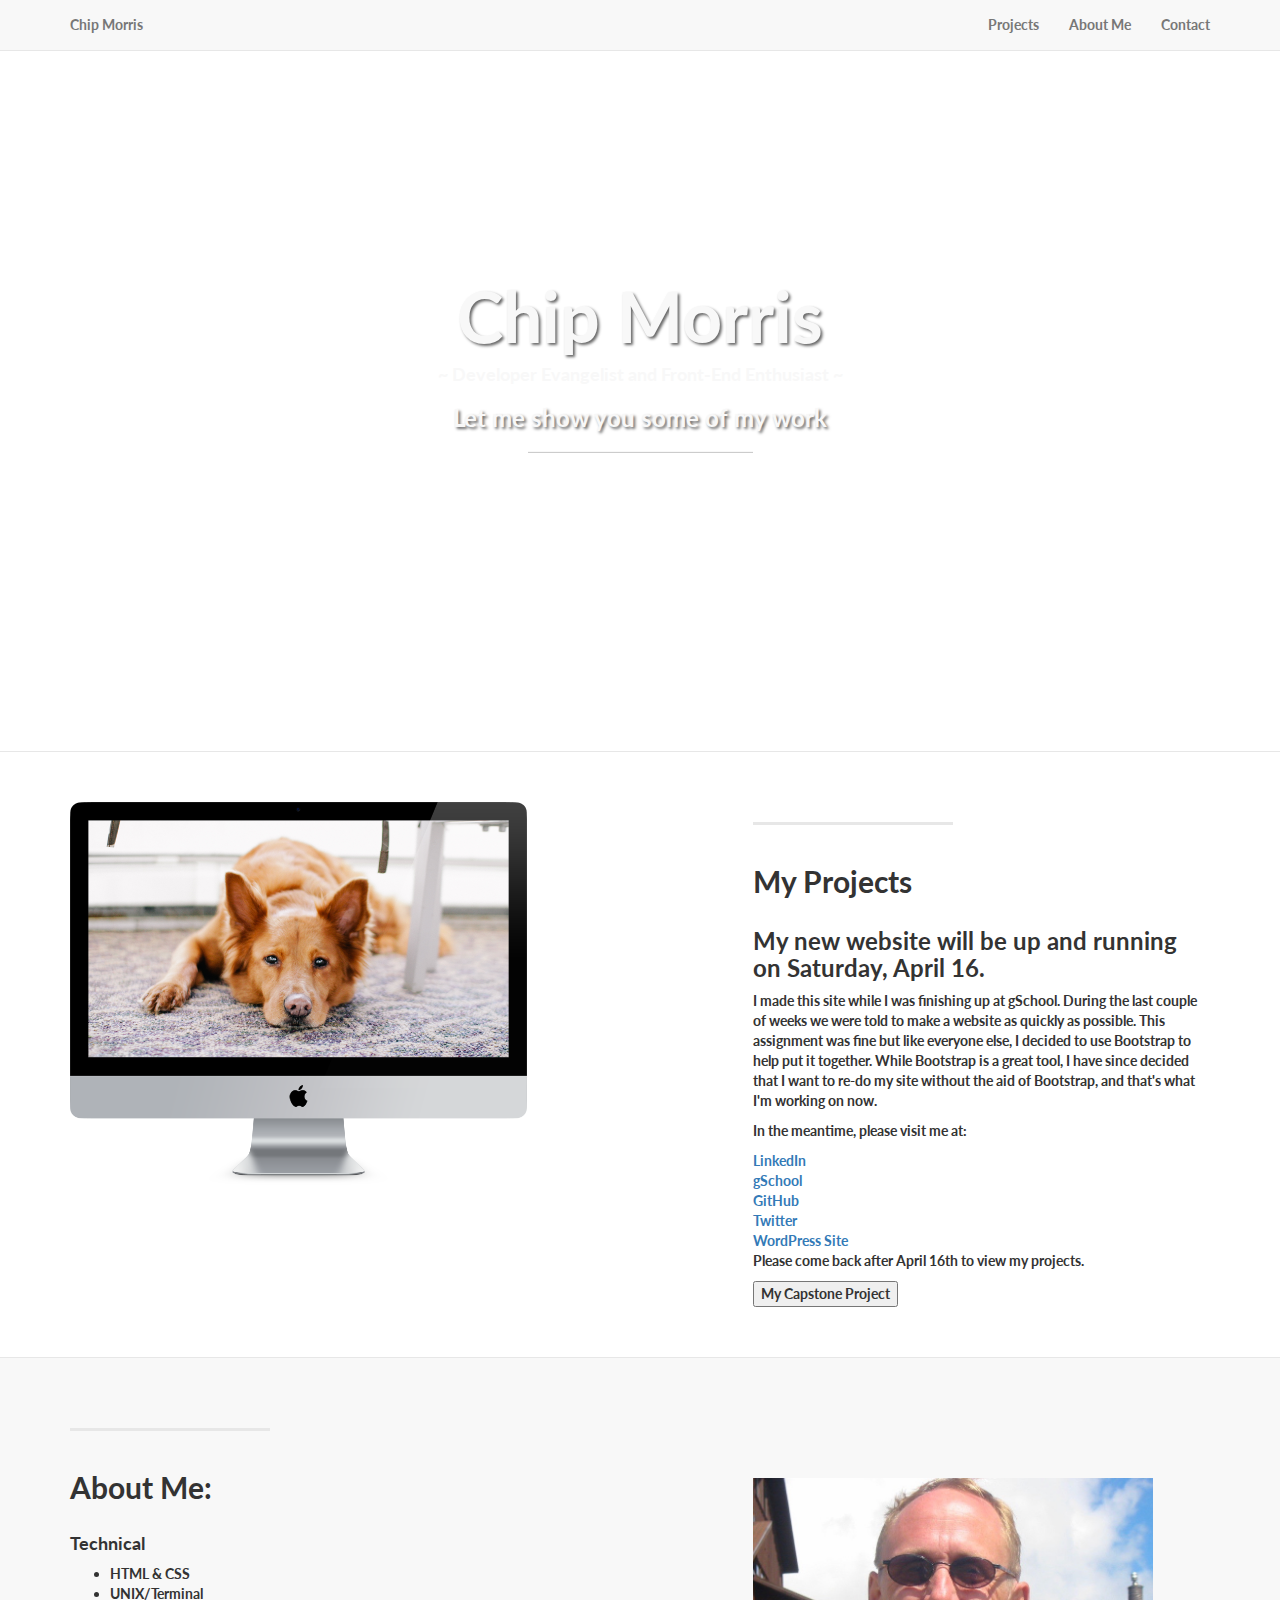
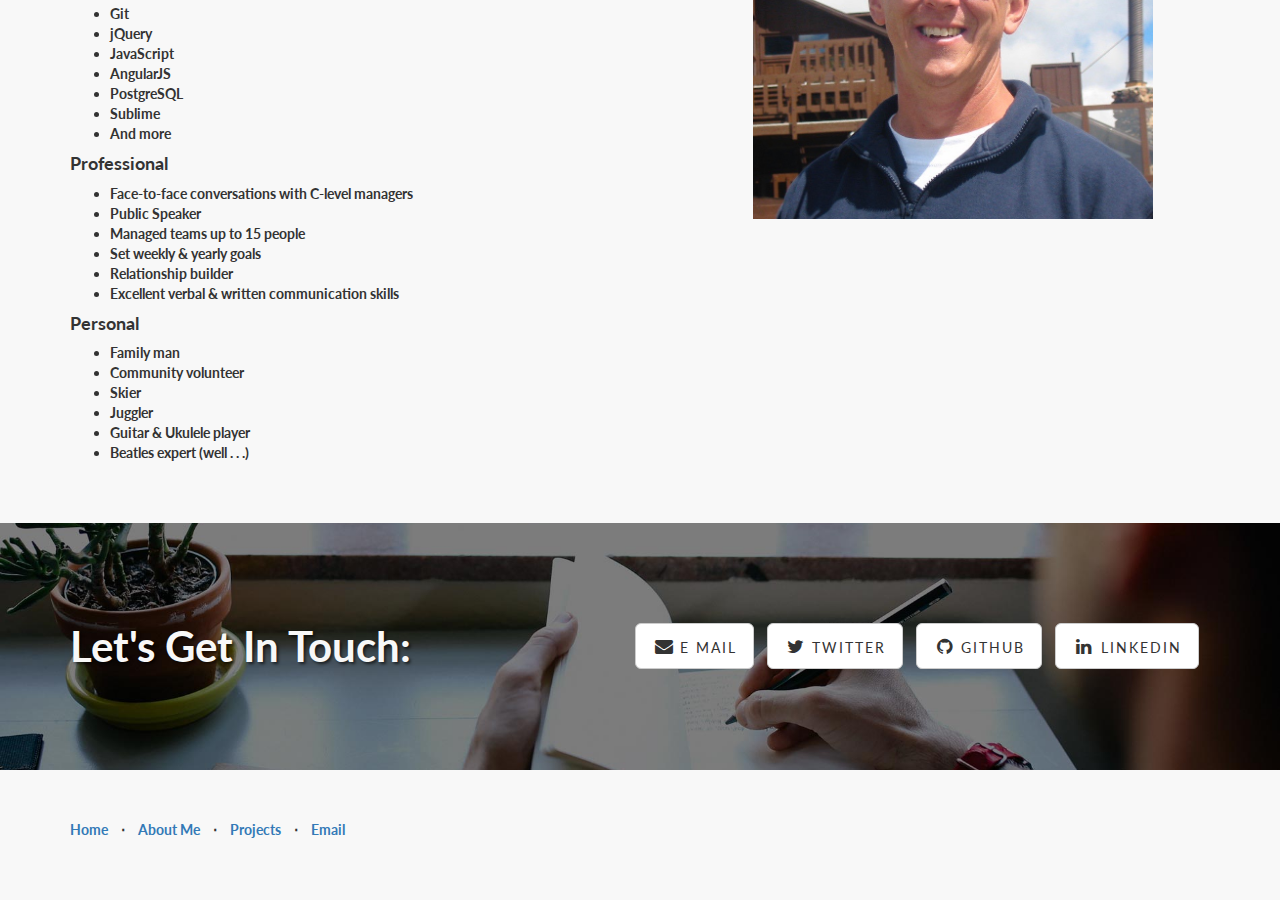
==== index.html @ 468334a8 "minor update" ====
<!DOCTYPE html>
<html lang="en">

<head>

    <meta charset="utf-8">
    <meta http-equiv="X-UA-Compatible" content="IE=edge">
    <meta name="viewport" content="width=device-width, initial-scale=1">
    <meta name="description" content="">
    <meta name="author" content="">

    <title>Chip Morris - Portfolio Page</title>

    <!-- Bootstrap Core CSS -->
    <link href="css/bootstrap.min.css" rel="stylesheet">

    <!-- Custom CSS -->
    <link href="css/landing-page.css" rel="stylesheet">

    <!-- Custom Fonts -->
    <link href="font-awesome/css/font-awesome.min.css" rel="stylesheet" type="text/css">
    <link href="http://fonts.googleapis.com/css?family=Lato:300,400,700,300italic,400italic,700italic" rel="stylesheet" type="text/css">

</head>

<body>

    <!-- Navigation -->
    <nav class="navbar navbar-default navbar-fixed-top topnav" role="navigation">
        <div class="container topnav">
            <!-- Brand and toggle get grouped for better mobile display -->
            <div class="navbar-header">
                <button type="button" class="navbar-toggle" data-toggle="collapse" data-target="#bs-example-navbar-collapse-1">
                    <span class="sr-only">Toggle navigation</span>
                    <span class="icon-bar"></span>
                    <span class="icon-bar"></span>
                    <span class="icon-bar"></span>
                </button>

                <a class="navbar-brand topnav" href="mailto:chip.morris1@yahoo.com?subject=Thanks for emailing me" >Chip Morris</a>
            </div>

            <!-- Collect the nav links, forms, and other content for toggling -->
            <div class="collapse navbar-collapse" id="bs-example-navbar-collapse-1">
                <ul class="nav navbar-nav navbar-right">
                    <li>
                        <a href="#projects">Projects</a>
                    </li>
                    <li>
                        <a href="#about">About Me</a>
                    </li>
                    <li>
                        <a href="#contact">Contact</a>
                    </li>
                </ul>
            </div>
        </div>
    </nav>


<!-- Header -->
<a name="home"></a>
<div class="intro-header">
    <div class="container">
        <div class="row">
            <div class="col-lg-12">
                <div class="intro-message">
                    <h1>Chip Morris</h1>
                    <h4>~ Developer Evangelist and Front-End Enthusiast ~</h4>
                    <h3>Let me show you some of my work</h3>
                    <hr class="intro-divider">
                    <ul class="list-inline intro-social-buttons">
                    </ul>
                </div>
            </div>
        </div>
    </div>
</div>

    <!-- Page Content -->


    <!-- /.content-section-a -->

    <a name = "projects"></a>
    <div class="content-section-b">

        <div class="container">

            <div class="row">
                <div class="col-lg-5 col-lg-offset-1 col-sm-push-6  col-sm-6">
                    <hr class="section-heading-spacer">
                    <div class="clearfix"></div>
                    <h2 class="section-heading">My Projects<br></h2>
                    <h3>My new website will be up and running on Saturday, April 16.</h3>
                    <p>I made this site while I was finishing up at gSchool. During the last couple of weeks we were told to make a website as quickly as possible. This assignment was fine but like everyone else, I decided to use Bootstrap to help put it together. While Bootstrap is a great tool, I have since decided that I want to re-do my site without the aid of Bootstrap, and that's what I'm working on now.</p>
                    <p>In the meantime, please visit me at:</p>
                    <a href="https://www.linkedin.com/in/chipmorris">LinkedIn</a> <br />
                    <a href="https://students.galvanize.com/">gSchool</a> <br />
                    <a href="https://github.com/ChipMorris10">GitHub</a> <br />
                    <a href="https://twitter.com/YomChippour">Twitter</a> <br />
                    <a href="https://www.chip.morris.us/Morris">WordPress Site</a> <br />
                    <p>Please come back after April 16th to view my projects.</p>
                    <input type="button" class="capstoneProject" Value="My Capstone Project" Onclick="https://frozen-wave-9600.herokuapp.com/#/">
                </div>
                <div class="col-lg-5 col-sm-pull-6  col-sm-6">
                    <img class="img-responsive" src="img/dog.png" alt="">
                </div>
            </div>

        </div>
        <!-- /.container -->

    </div>

	<a name="about"></a>
    <div class="content-section-a">

        <div class="container">
            <div class="row">
                <div class="col-lg-5 col-sm-5">
                    <hr class="section-heading-spacer">
                    <div class="clearfix"></div>
                    <h2 class="section-heading">About Me:<br></h2>
                    <h4>Technical</h4>
                        <ul>
                            <li>HTML &amp; CSS</li>
                            <li>UNIX/Terminal</li>
                            <li>Git</li>
                            <li>jQuery</li>
                            <li>JavaScript</li>
                            <li>AngularJS</li>
                            <li>PostgreSQL</li>
                            <li>Sublime</li>
                            <li>And more</li>
                        </ul>
                    <h4>Professional</h4>
                        <ul>
                            <li>Face-to-face conversations with C-level managers</li>
                            <!-- <li>Project Management</li> -->
                            <li>Public Speaker</li>
                            <li>Managed teams up to 15 people</li>
                            <li>Set weekly &amp; yearly goals</li>
                            <li>Relationship builder</li>
                            <li>Excellent verbal &amp written communication skills</li>
                        </ul>
                    <h4>Personal</h4>
                        <ul>
                            <li>Family man</li>
                            <li>Community volunteer</li>
                            <li>Skier</li>
                            <li>Juggler</li>
                            <li>Guitar &amp; Ukulele player</li>
                            <li>Beatles expert (well . . .)</li>
                        </ul>
                    </p>
                </div>
                <div class="col-lg-5 col-lg-offset-2 col-sm-6">

                    <img class="img-responsive" src="img/chip.jpg" alt="Chip Morris" height="150px"; style="margin-top: 70px; width: 400px;">
                </div>
            </div>

        </div>
        <!-- /.container -->
    </div>

    </div>
    <!-- /.content-section-a -->

	<a  name="contact"></a>
    <div class="banner">

        <div class="container">

            <div class="row">
                <div class="col-lg-6 email">
                    <h2>Let's Get In Touch:</h2>
                </div>
                <div class="col-lg-6">
                    <ul class="list-inline banner-social-buttons">
                        <li>
                            <a href="mailto:chip.morris1@yahoo.com?subject=Thanks for emailing me" class="btn btn-default btn-lg"><i class="fa fa-envelope fa-fw"></i> <span class="network-name">e mail</span></a>
                        </li>
                        <li>
                            <a href="https://twitter.com/YomChippour" target="_blank" class="btn btn-default btn-lg"><i class="fa fa-twitter fa-fw"></i> <span class="network-name">Twitter</span></a>
                        </li>
                        <li>
                            <a href="https://github.com/ChipMorris10" target="_blank" class="btn btn-default btn-lg"><i class="fa fa-github fa-fw"></i> <span class="network-name">Github</span></a>
                        </li>
                        <li>
                            <a href="https://www.linkedin.com/in/chipmorris" target="_blank" class="btn btn-default btn-lg"><i class="fa fa-linkedin fa-fw"></i> <span class="network-name">Linkedin</span></a>
                        </li>
                    </ul>
                </div>
            </div>

        </div>
        <!-- /.container -->

    </div>
    <!-- /.banner -->

    <!-- Footer -->
    <footer>
        <div class="container">
            <div class="row">
                <div class="col-lg-12">
                    <ul class="list-inline">
                        <li>
                            <a href="#">Home</a>
                        </li>
                        <li class="footer-menu-divider">&sdot;</li>
                        <li>
                            <a href="#about">About Me</a>
                        </li>
                        <li class="footer-menu-divider">&sdot;</li>
                        <li>
                            <a href="#projects">Projects</a>
                        </li>
                        <li class="footer-menu-divider">&sdot;</li>
                        <li>
                            <a href="mailto:chip.morris1@yahoo.com?subject=Thanks for emailing me" >Email</a>
                        </li>
                    </ul>
                </div>
            </div>
        </div>
    </footer>

    <!-- jQuery -->
    <script src="js/jquery.js"></script>

    <!-- Bootstrap Core JavaScript -->
    <script src="js/bootstrap.min.js"></script>

</body>

</html>
---- css/landing-page.css ----
/*!
 * Start Bootstrap - Landing Page Bootstrap Theme (http://startbootstrap.com)
 * Code licensed under the Apache License v2.0.
 * For details, see http://www.apache.org/licenses/LICENSE-2.0.
 */

body,
html {
    width: 100%;
    height: 100%;
}

body,
h1,
h2,
h3,
h4,
h5,
h6 {
    font-family: "Lato","Helvetica Neue",Helvetica,Arial,sans-serif;
    font-weight: 700;
}

.topnav {
    font-size: 14px;
}

.lead {
    font-size: 18px;
    font-weight: 400;
}

.intro-header {
    padding-top: 50px; /* If you're making other pages, make sure there is 50px of padding to make sure the navbar doesn't overlap content! */
    padding-bottom: 50px;
    text-align: center;
    color: #f8f8f8;
    background: url(../img/notebook-computer-chill-relax.jpg) no-repeat center center;
    background-size: cover;
}

.intro-message {
    position: relative;
    padding-top: 20%;
    padding-bottom: 20%;
}

.intro-message > h1 {
    margin: 0;
    text-shadow: 2px 2px 3px rgba(0,0,0,0.6);
    font-size: 5em;
}

.intro-divider {
    width: 225px;
    border-top: 1px solid #f8f8f8;
    border-bottom: 1px solid rgba(0,0,0,0.2);
}

.intro-message > h3 {
    text-shadow: 2px 2px 3px rgba(0,0,0,0.6);
}

@media(max-width:767px) {
    .intro-message {
        padding-bottom: 15%;
    }

    .intro-message > h1 {
        font-size: 3em;
    }

    ul.intro-social-buttons > li {
        display: block;
        margin-bottom: 20px;
        padding: 0;
    }

    ul.intro-social-buttons > li:last-child {
        margin-bottom: 0;
    }

    .intro-divider {
        width: 100%;
    }
}

.network-name {
    text-transform: uppercase;
    font-size: 14px;
    font-weight: 400;
    letter-spacing: 2px;
}

.content-section-a {
    padding: 50px 0;
    background-color: #f8f8f8;
}

.content-section-b {
    padding: 50px 0;
    border-top: 1px solid #e7e7e7;
    border-bottom: 1px solid #e7e7e7;
}

.section-heading {
    margin-bottom: 30px;
}

.section-heading-spacer {
    float: left;
    width: 200px;
    border-top: 3px solid #e7e7e7;
}

.banner {
    padding: 100px 0;
    color: #f8f8f8;
    background: url(../img/banner-bg.jpg) no-repeat center center;
    background-size: cover;
}

.banner h2 {
    margin: 0;
    text-shadow: 2px 2px 3px rgba(0,0,0,0.6);
    font-size: 3em;
}

.banner ul {
    margin-bottom: 0;
}

.banner-social-buttons {
    float: right;
    margin-top: 0;
    width: 580px;
}

@media(max-width:1199px) {
    ul.banner-social-buttons {
        float: left;
        margin-top: 15px;
    }
}

@media(max-width:767px) {
    .banner h2 {
        margin: 0;
        text-shadow: 2px 2px 3px rgba(0,0,0,0.6);
        font-size: 3em;
    }

    ul.banner-social-buttons > li {
        display: block;
        margin-bottom: 20px;
        padding: 0;
    }

    ul.banner-social-buttons > li:last-child {
        margin-bottom: 0;
    }
}


footer {
    padding: 50px 0;
    background-color: #f8f8f8;
}

p.copyright {
    margin: 15px 0 0;
}
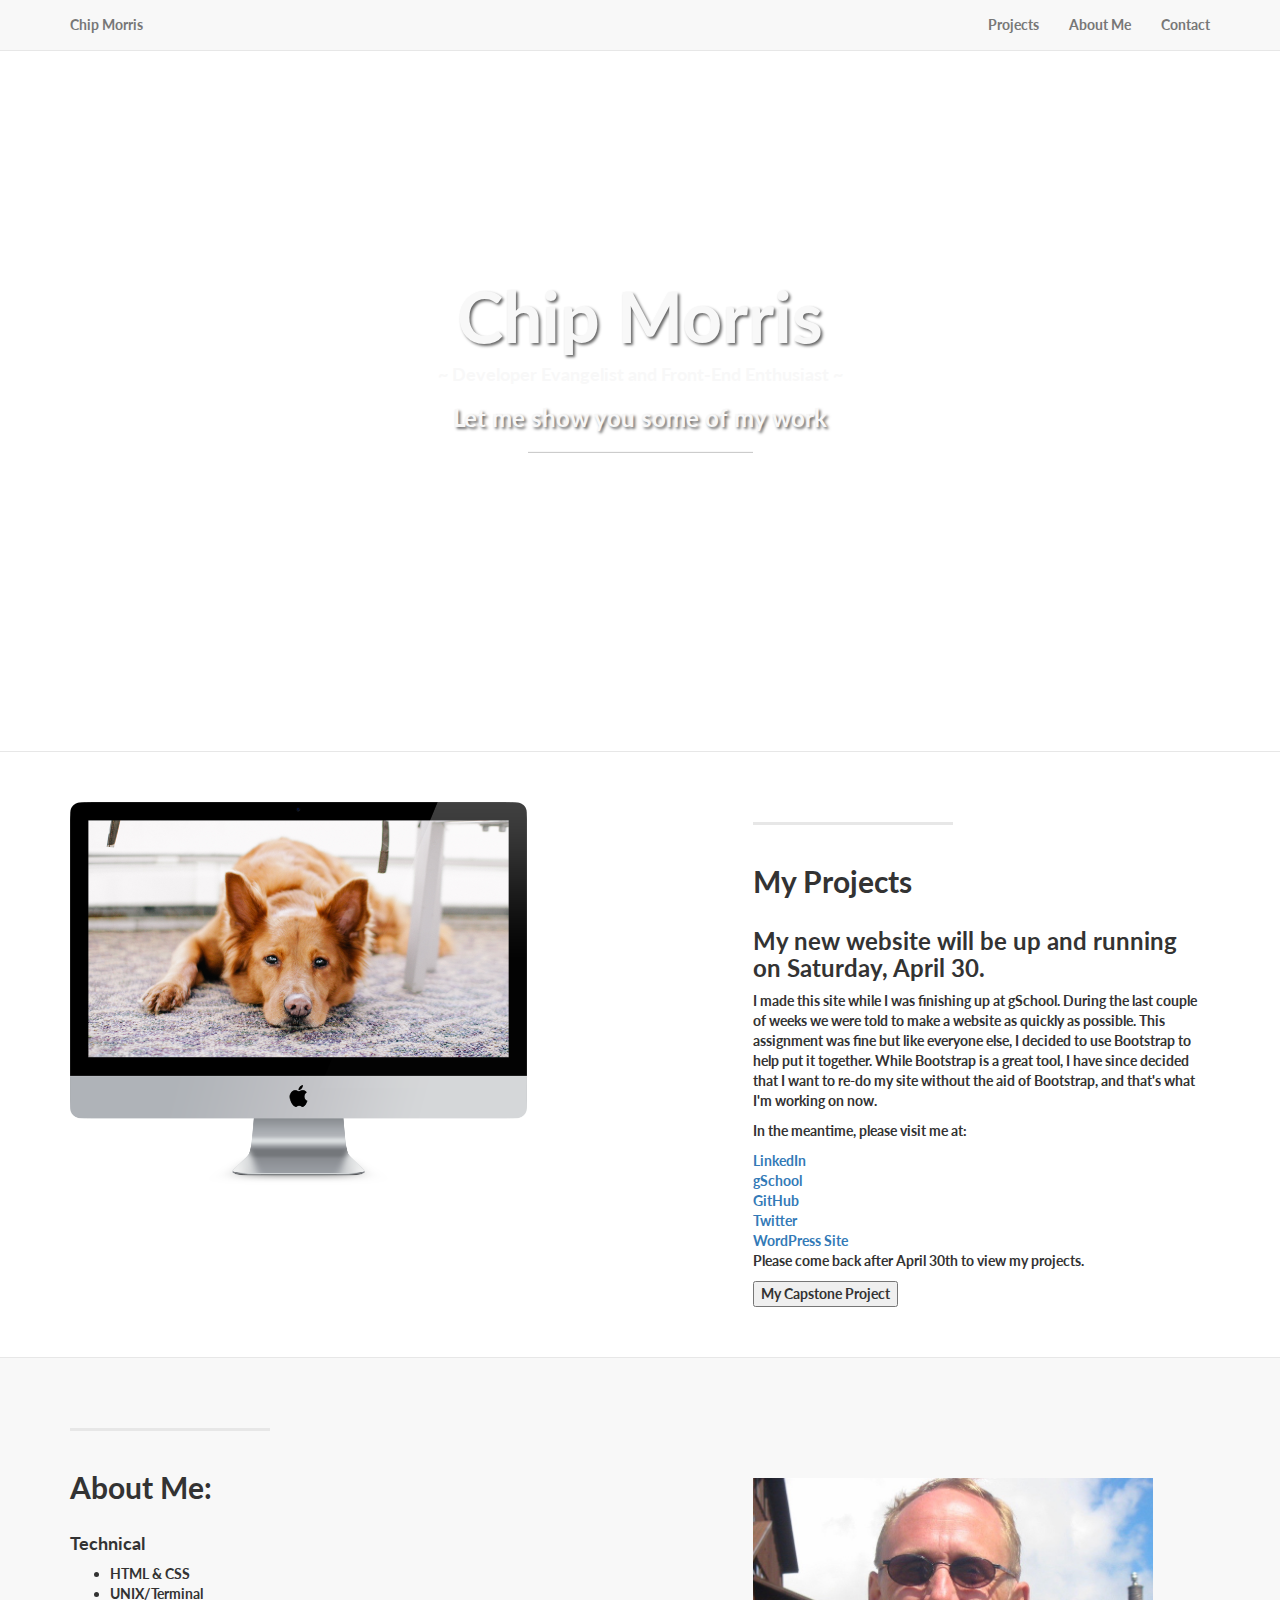
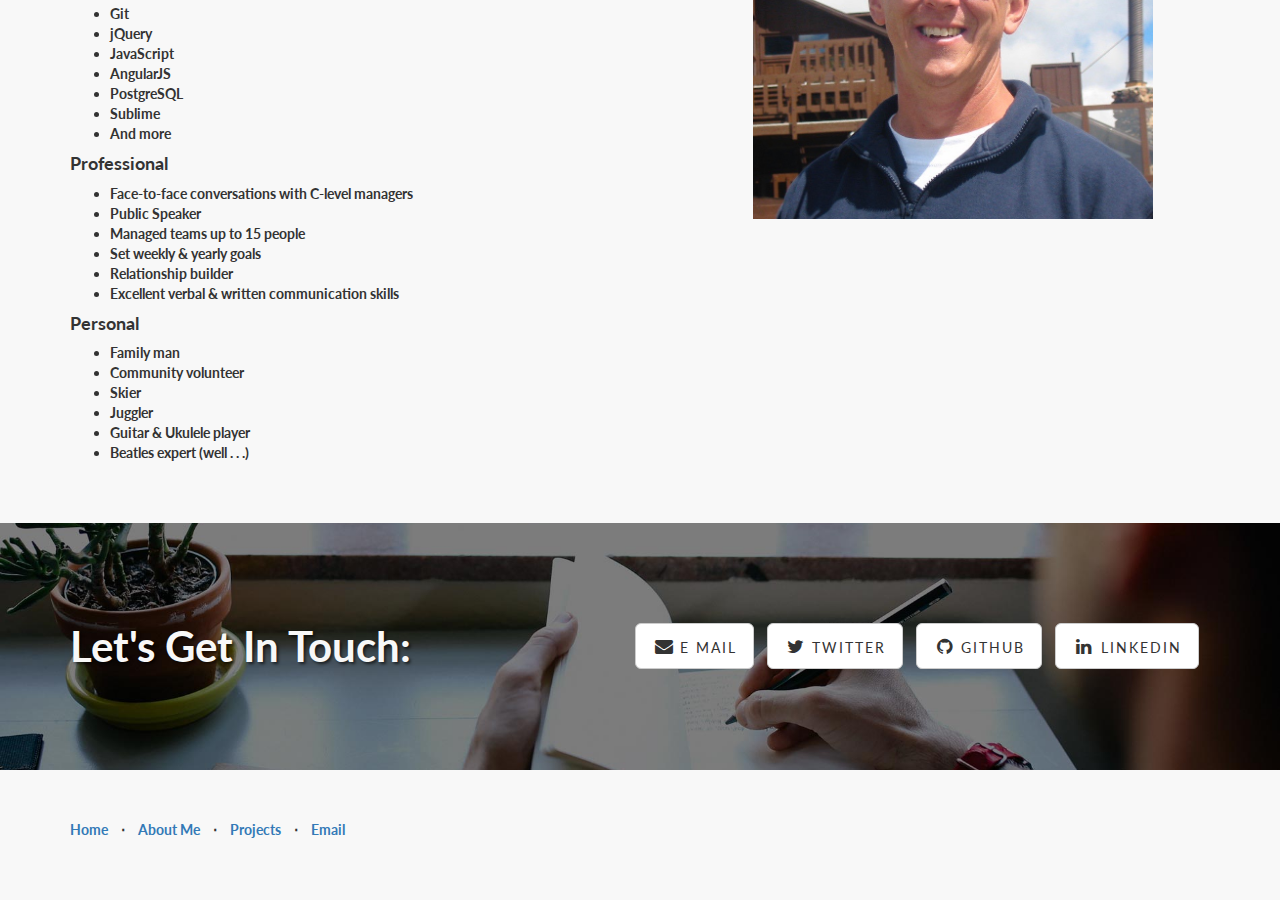
==== commit ce25c74c: "updated new website due date" ====
--- a/index.html
+++ b/index.html
@@ -92,7 +92,7 @@
                     <hr class="section-heading-spacer">
                     <div class="clearfix"></div>
                     <h2 class="section-heading">My Projects<br></h2>
-                    <h3>My new website will be up and running on Saturday, April 16.</h3>
+                    <h3>My new website will be up and running on Saturday, April 30.</h3>
                     <p>I made this site while I was finishing up at gSchool. During the last couple of weeks we were told to make a website as quickly as possible. This assignment was fine but like everyone else, I decided to use Bootstrap to help put it together. While Bootstrap is a great tool, I have since decided that I want to re-do my site without the aid of Bootstrap, and that's what I'm working on now.</p>
                     <p>In the meantime, please visit me at:</p>
                     <a href="https://www.linkedin.com/in/chipmorris">LinkedIn</a> <br />
@@ -100,7 +100,7 @@
                     <a href="https://github.com/ChipMorris10">GitHub</a> <br />
                     <a href="https://twitter.com/YomChippour">Twitter</a> <br />
                     <a href="https://www.chip.morris.us/Morris">WordPress Site</a> <br />
-                    <p>Please come back after April 16th to view my projects.</p>
+                    <p>Please come back after April 30th to view my projects.</p>
                     <input type="button" class="capstoneProject" Value="My Capstone Project" Onclick="https://frozen-wave-9600.herokuapp.com/#/">
                 </div>
                 <div class="col-lg-5 col-sm-pull-6  col-sm-6">
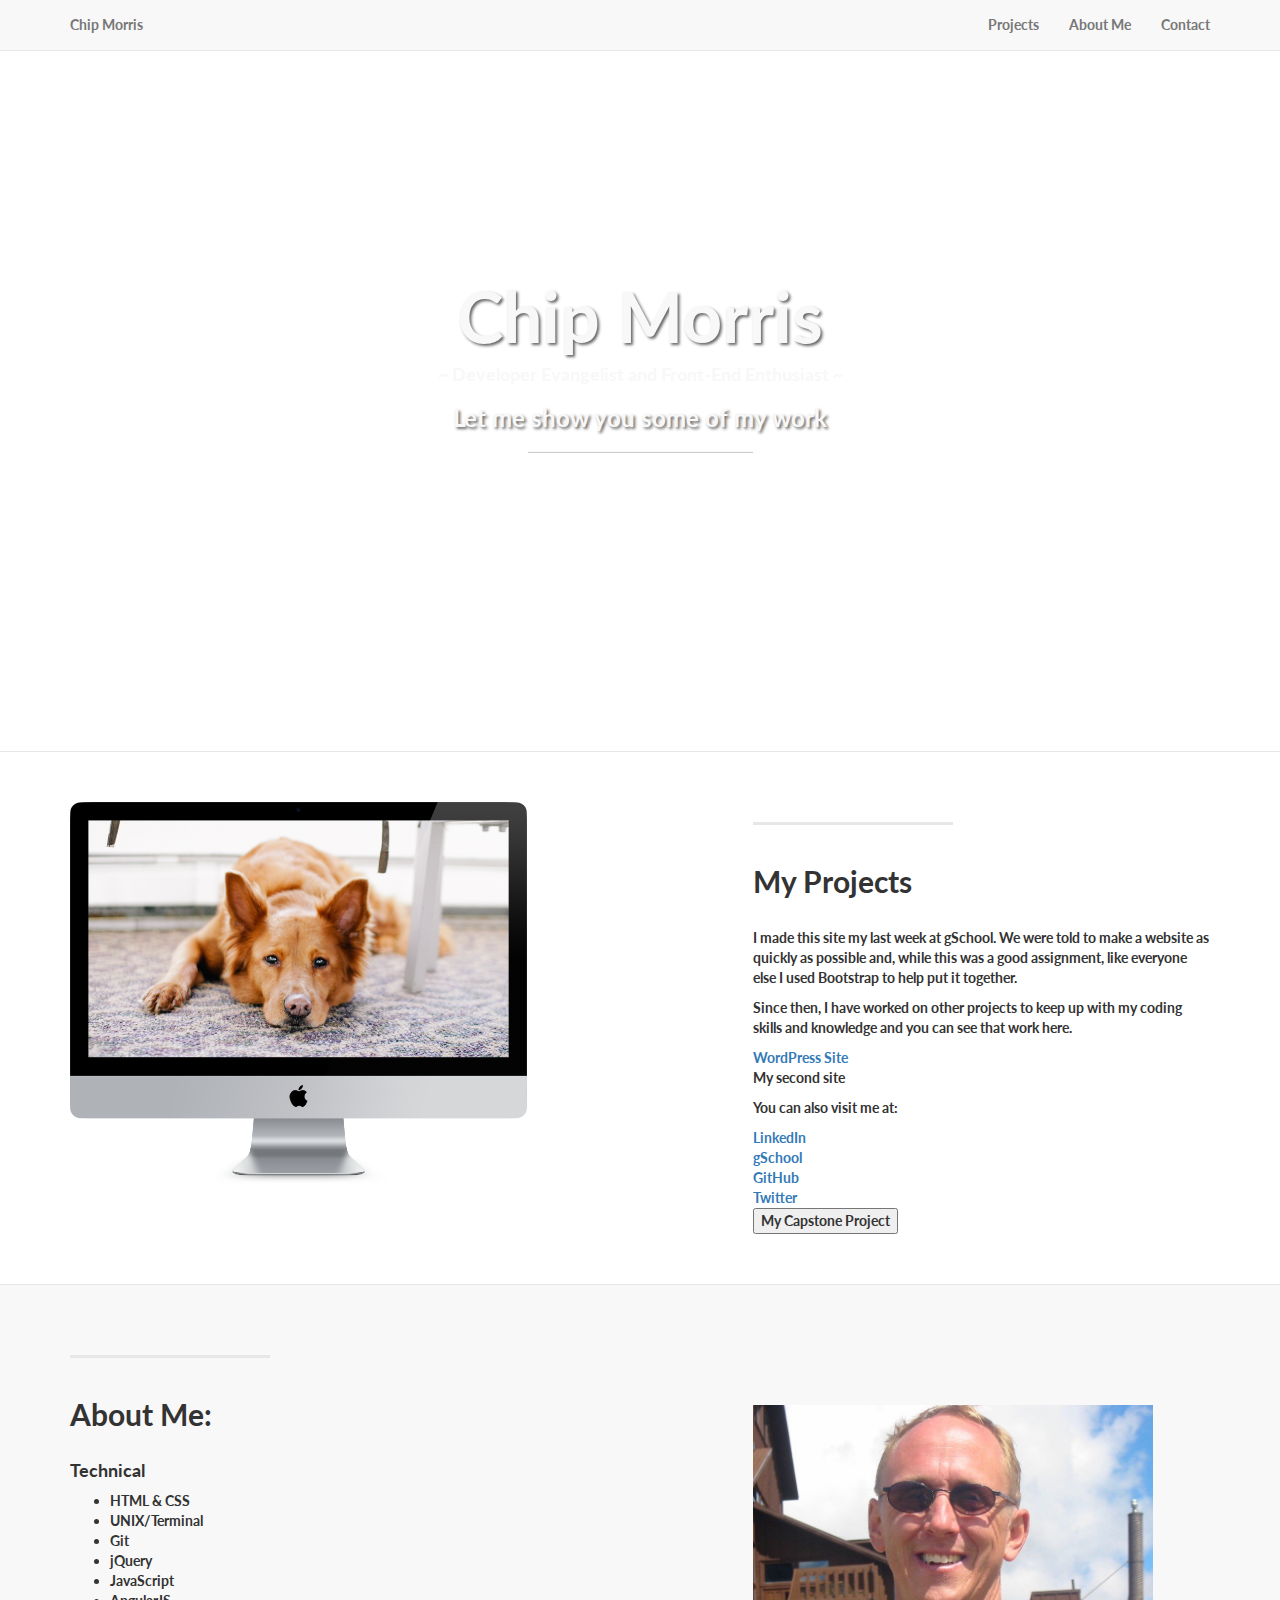
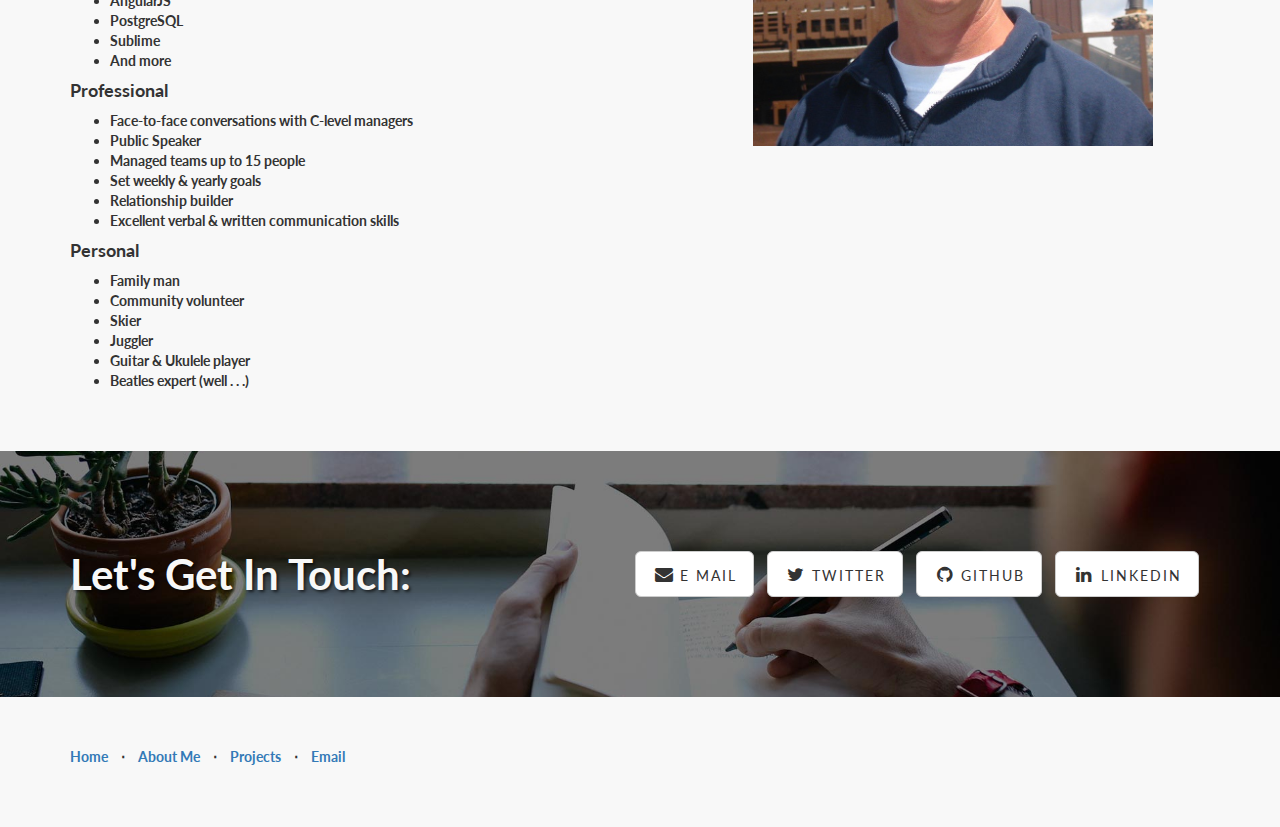
==== commit 68877a2f: "minor changes" ====
--- a/index.html
+++ b/index.html
@@ -92,15 +92,15 @@
                     <hr class="section-heading-spacer">
                     <div class="clearfix"></div>
                     <h2 class="section-heading">My Projects<br></h2>
-                    <h3>My new website will be up and running on Saturday, April 30.</h3>
-                    <p>I made this site while I was finishing up at gSchool. During the last couple of weeks we were told to make a website as quickly as possible. This assignment was fine but like everyone else, I decided to use Bootstrap to help put it together. While Bootstrap is a great tool, I have since decided that I want to re-do my site without the aid of Bootstrap, and that's what I'm working on now.</p>
-                    <p>In the meantime, please visit me at:</p>
+                    <p>I made this site my last week at gSchool. We were told to make a website as quickly as possible and, while this was a good assignment, like everyone else I used Bootstrap to help put it together.</p>
+                    <p>Since then, I have worked on other projects to keep up with my coding skills and knowledge and you can see that work here.</p>
+                    <a href="https://www.chip.morris.us/Morris">WordPress Site</a> <br />
+                    <p>My second site</p>
+                    <p>You can also visit me at:</p>
                     <a href="https://www.linkedin.com/in/chipmorris">LinkedIn</a> <br />
                     <a href="https://students.galvanize.com/">gSchool</a> <br />
                     <a href="https://github.com/ChipMorris10">GitHub</a> <br />
                     <a href="https://twitter.com/YomChippour">Twitter</a> <br />
-                    <a href="https://www.chip.morris.us/Morris">WordPress Site</a> <br />
-                    <p>Please come back after April 30th to view my projects.</p>
                     <input type="button" class="capstoneProject" Value="My Capstone Project" Onclick="https://frozen-wave-9600.herokuapp.com/#/">
                 </div>
                 <div class="col-lg-5 col-sm-pull-6  col-sm-6">
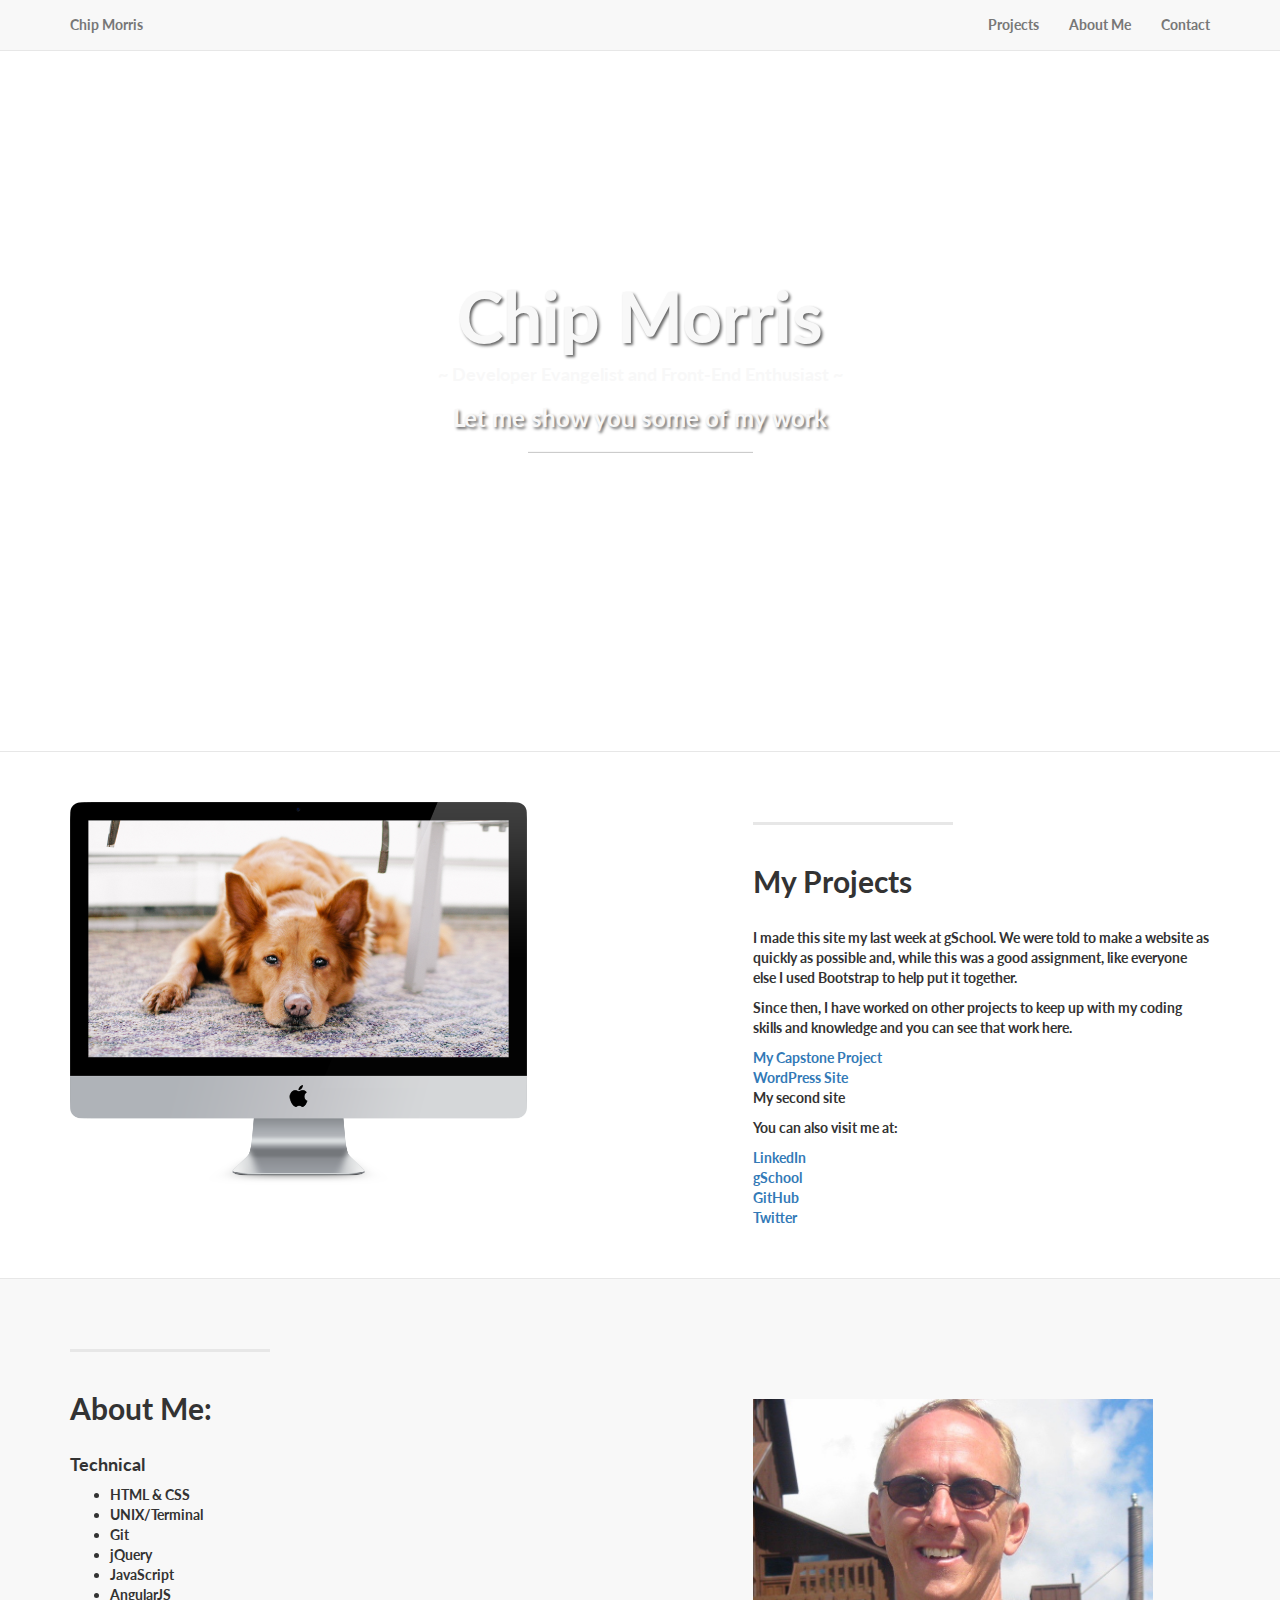
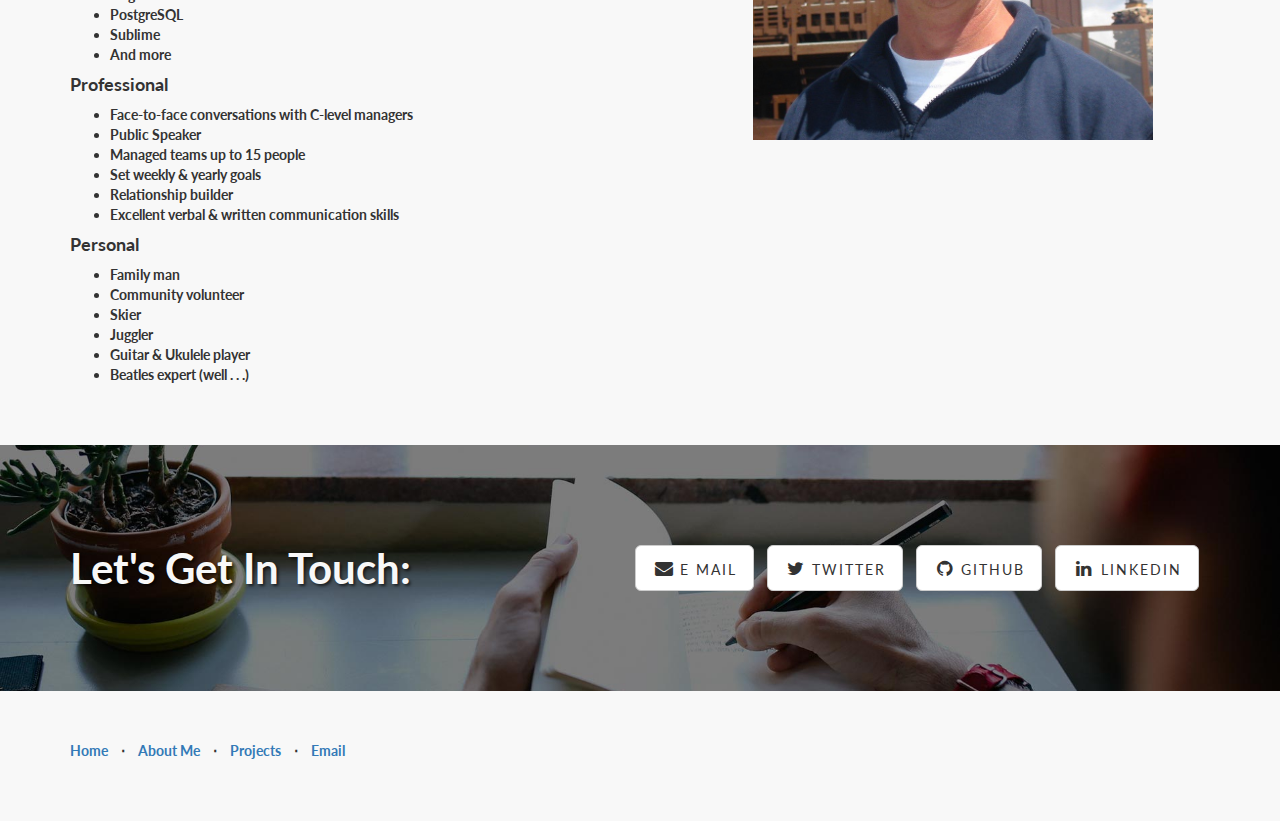
==== commit 3776e502: "more minor changes" ====
--- a/index.html
+++ b/index.html
@@ -94,6 +94,7 @@
                     <h2 class="section-heading">My Projects<br></h2>
                     <p>I made this site my last week at gSchool. We were told to make a website as quickly as possible and, while this was a good assignment, like everyone else I used Bootstrap to help put it together.</p>
                     <p>Since then, I have worked on other projects to keep up with my coding skills and knowledge and you can see that work here.</p>
+                    <a href="https://skitrax.herokuapp.com/#/">My Capstone Project</a> <br />
                     <a href="https://www.chip.morris.us/Morris">WordPress Site</a> <br />
                     <p>My second site</p>
                     <p>You can also visit me at:</p>
@@ -101,13 +102,11 @@
                     <a href="https://students.galvanize.com/">gSchool</a> <br />
                     <a href="https://github.com/ChipMorris10">GitHub</a> <br />
                     <a href="https://twitter.com/YomChippour">Twitter</a> <br />
-                    <input type="button" class="capstoneProject" Value="My Capstone Project" Onclick="https://frozen-wave-9600.herokuapp.com/#/">
                 </div>
                 <div class="col-lg-5 col-sm-pull-6  col-sm-6">
                     <img class="img-responsive" src="img/dog.png" alt="">
                 </div>
             </div>
-
         </div>
         <!-- /.container -->
 
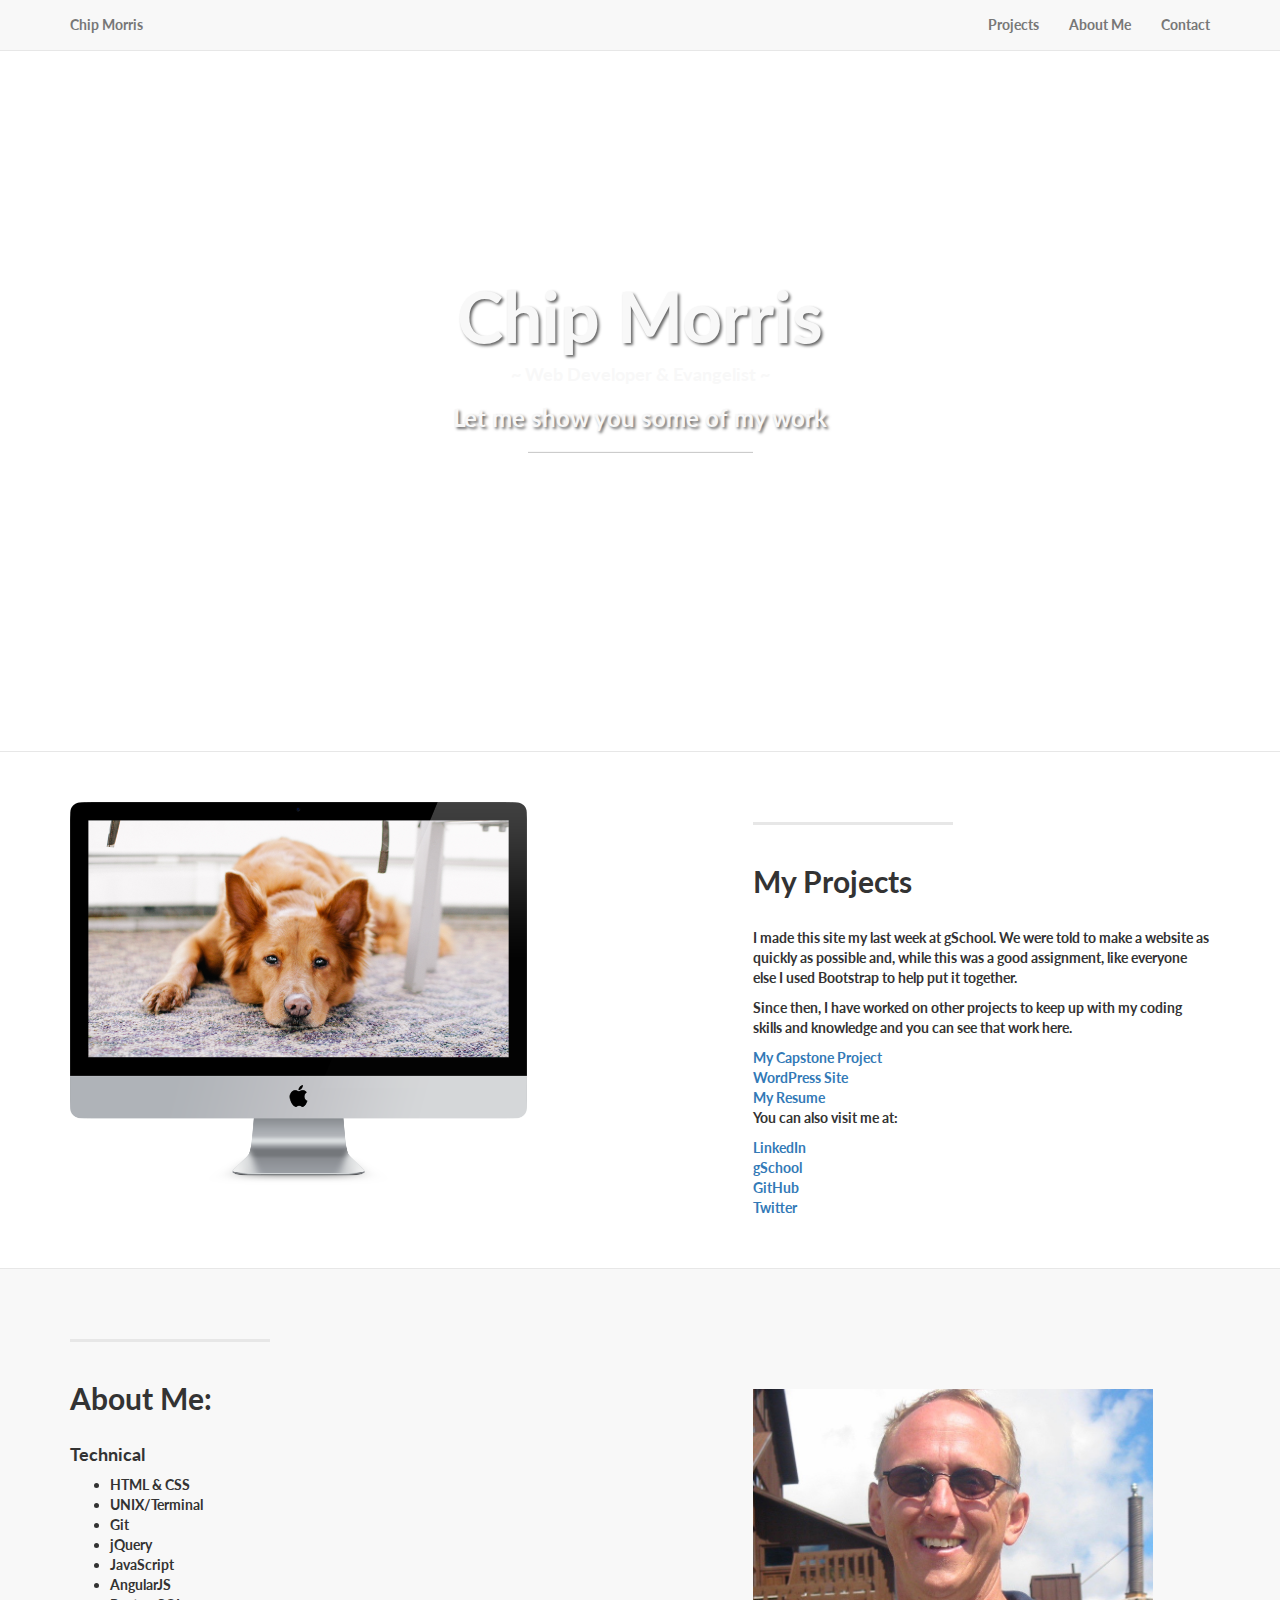
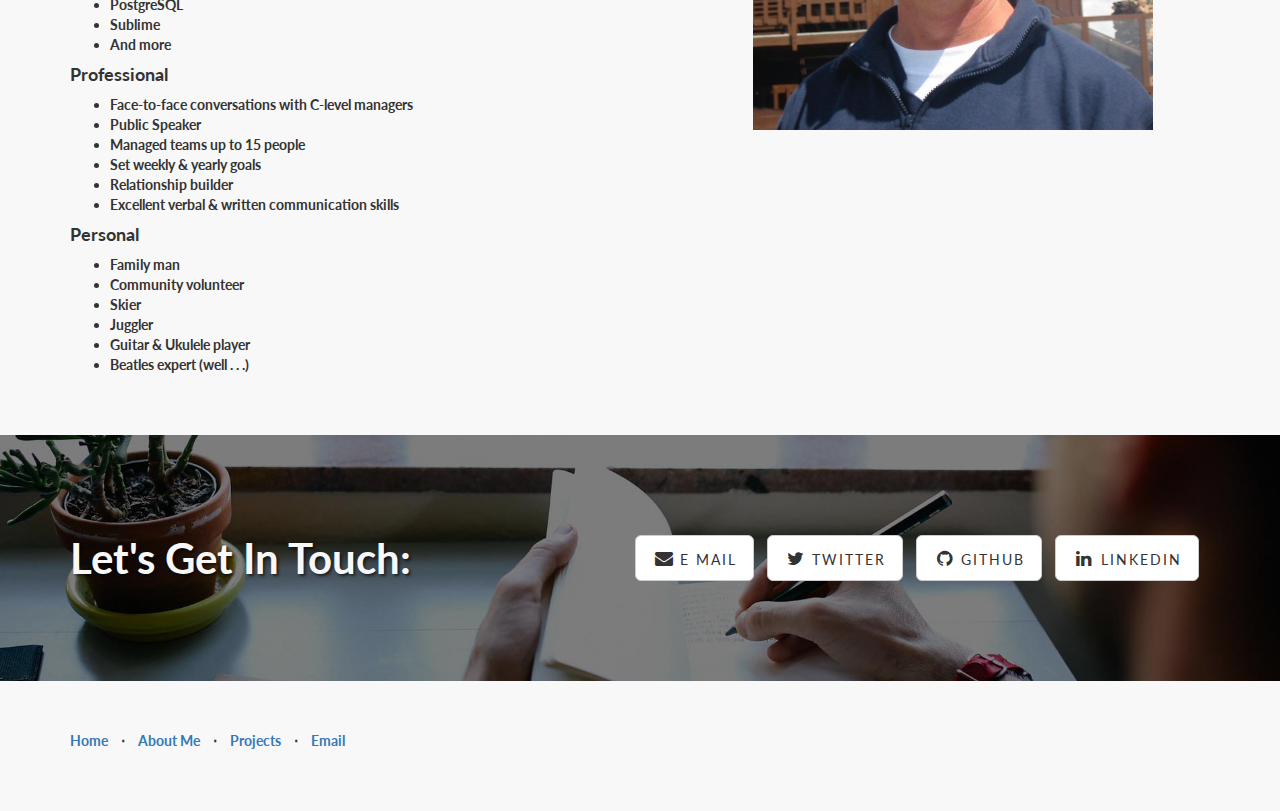
==== commit a48955ac: "added resume as a file to view" ====
--- a/index.html
+++ b/index.html
@@ -66,7 +66,7 @@
             <div class="col-lg-12">
                 <div class="intro-message">
                     <h1>Chip Morris</h1>
-                    <h4>~ Developer Evangelist and Front-End Enthusiast ~</h4>
+                    <h4>~ Web Developer &amp; Evangelist ~</h4>
                     <h3>Let me show you some of my work</h3>
                     <hr class="intro-divider">
                     <ul class="list-inline intro-social-buttons">
@@ -96,7 +96,7 @@
                     <p>Since then, I have worked on other projects to keep up with my coding skills and knowledge and you can see that work here.</p>
                     <a href="https://skitrax.herokuapp.com/#/">My Capstone Project</a> <br />
                     <a href="https://www.chip.morris.us/Morris">WordPress Site</a> <br />
-                    <p>My second site</p>
+                    <a href="web_developer.pdf">My Resume</a>
                     <p>You can also visit me at:</p>
                     <a href="https://www.linkedin.com/in/chipmorris">LinkedIn</a> <br />
                     <a href="https://students.galvanize.com/">gSchool</a> <br />
@@ -141,7 +141,7 @@
                             <li>Managed teams up to 15 people</li>
                             <li>Set weekly &amp; yearly goals</li>
                             <li>Relationship builder</li>
-                            <li>Excellent verbal &amp written communication skills</li>
+                            <li>Excellent verbal &amp; written communication skills</li>
                         </ul>
                     <h4>Personal</h4>
                         <ul>
